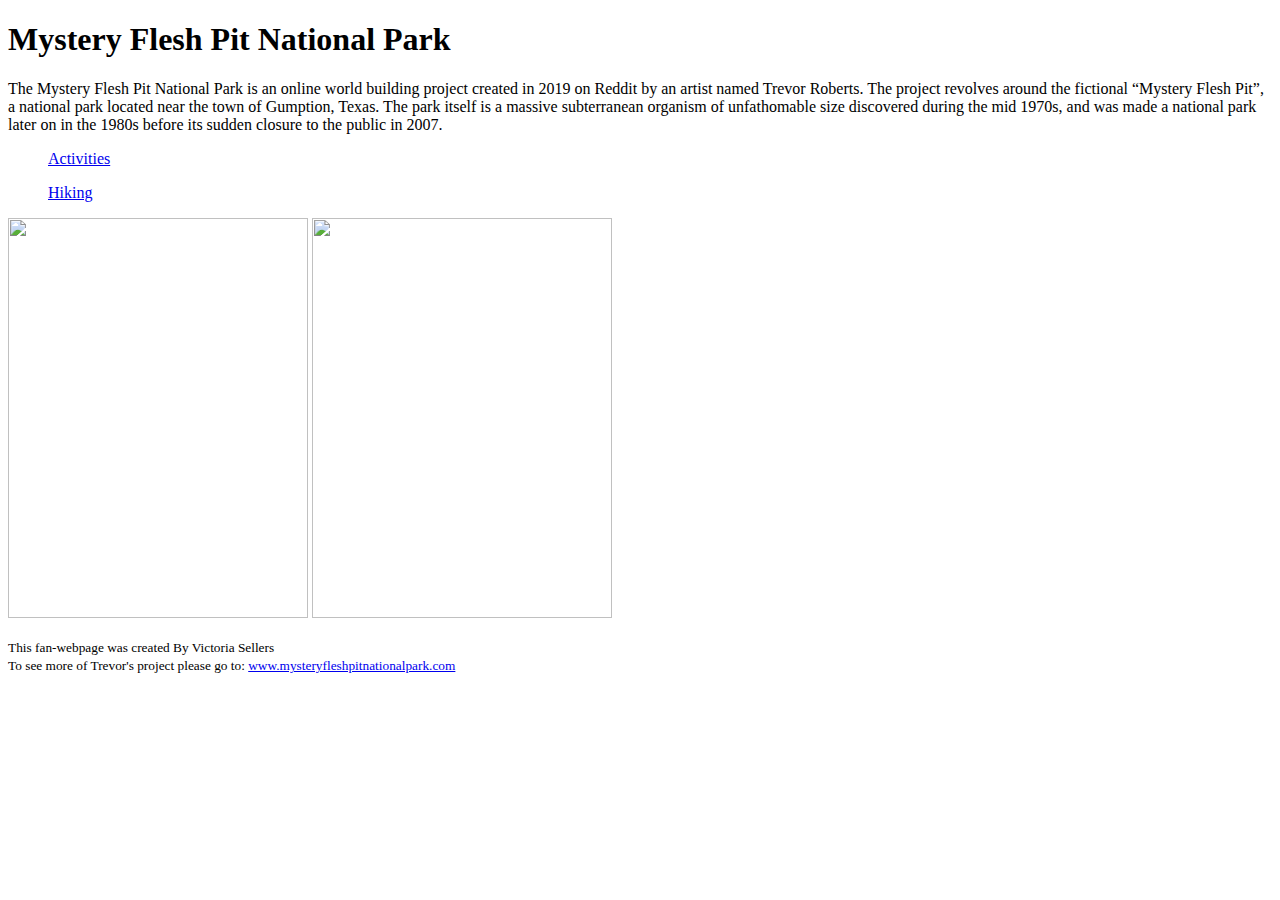
==== html/index.html @ dc50328f "home and activities couldn't figure out form" ====
<!DOCTYPE html>
<html lang="en">
  <head>
    <meta charset="UTF-8" />
    <meta name="viewport" content="width=device-width, initial-scale=1.0" />
    <title>Home</title>
    <link src="../css/style.css" />
  </head>
  <body>
    <h1>Mystery Flesh Pit National Park</h1>
    <p>
      The Mystery Flesh Pit National Park is an online world building project
      created in 2019 on Reddit by an artist named Trevor Roberts. The project
      revolves around the fictional “Mystery Flesh Pit”, a national park located
      near the town of Gumption, Texas. The park itself is a massive
      subterranean organism of unfathomable size discovered during the mid
      1970s, and was made a national park later on in the 1980s before its
      sudden closure to the public in 2007.
    </p>

    <nav>
      <li>
        <ul>
          <a href="activities.html">Activities</a>
        </ul>
        <ul>
          <a href="hiking.html">Hiking</a>
        </ul>
      </li>
    </nav>

    <img
      height="400"
      width="300"
      src="https://64.media.tumblr.com/2b8440fe7929a2724894cbdf2d9d01a8/d5659b2e7d727d2b-6f/s500x750/ed591ee560cb9083bb8f51179385aec2b63d666c.jpg"
    />
    <img
      height="400"
      width="300"
      src="https://64.media.tumblr.com/23e944f6814839de6d90d387d16e18e1/edb78060dbe2fb4f-1d/s500x750/9b2b361536fdf98aef8cc4e90bab4f435cb6f42c.jpg"
    />
    <footer>
      <p>
        <small>
          This fan-webpage was created By Victoria Sellers <br />
          To see more of Trevor's project please go to:
          <a href="https://www.mysteryfleshpitnationalpark.com/"
            >www.mysteryfleshpitnationalpark.com</a
          >
        </small>
      </p>
    </footer>
  </body>
</html>
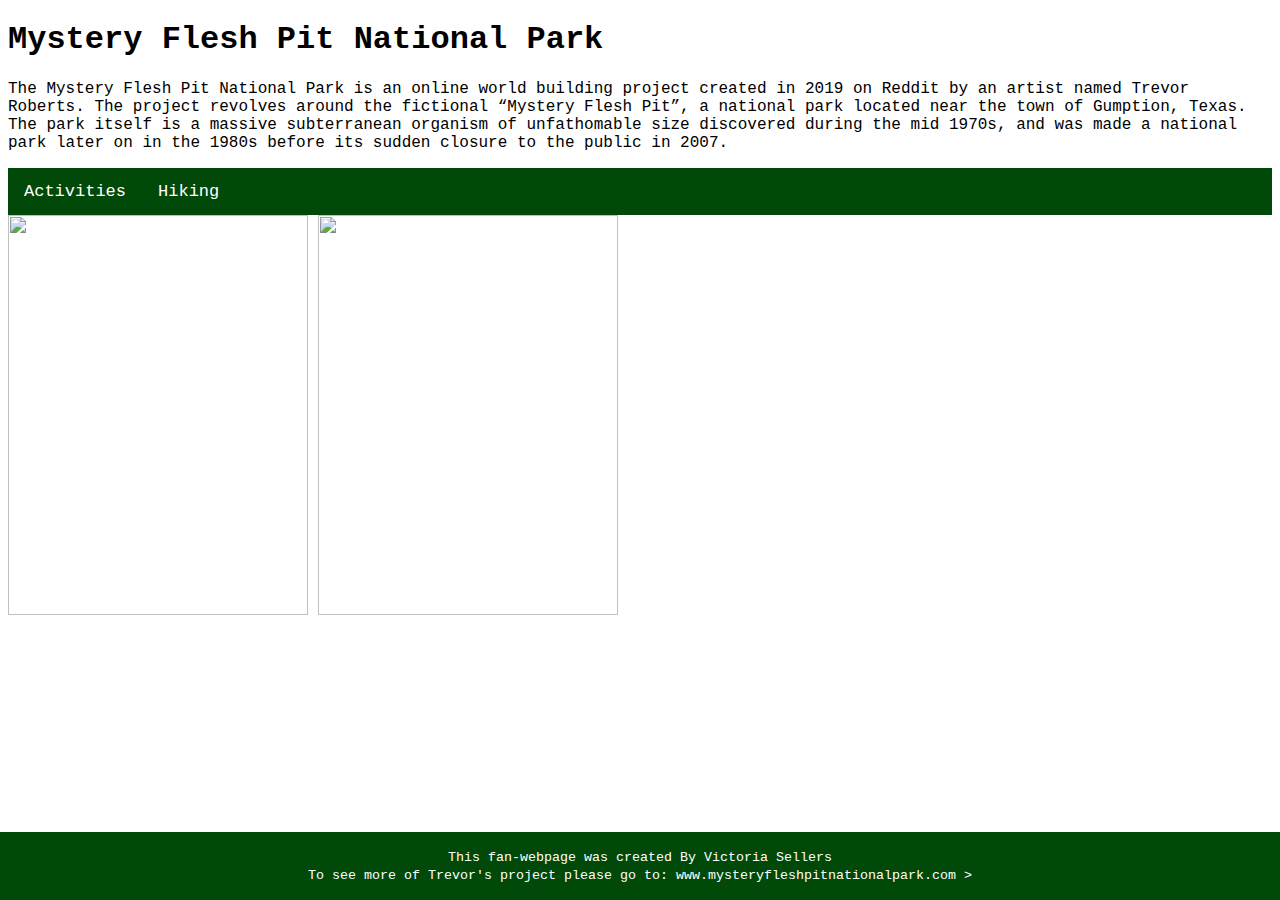
==== commit 0286eb03: "started adding styles" ====
--- a/html/index.html
+++ b/html/index.html
@@ -4,7 +4,7 @@
     <meta charset="UTF-8" />
     <meta name="viewport" content="width=device-width, initial-scale=1.0" />
     <title>Home</title>
-    <link src="../css/style.css" />
+    <link rel="stylesheet" href="../css/style.css" />
   </head>
   <body>
     <h1>Mystery Flesh Pit National Park</h1>
@@ -18,16 +18,11 @@
       sudden closure to the public in 2007.
     </p>
 
-    <nav>
-      <li>
-        <ul>
-          <a href="activities.html">Activities</a>
-        </ul>
-        <ul>
-          <a href="hiking.html">Hiking</a>
-        </ul>
-      </li>
-    </nav>
+    <nav class="topnav">
+      <a href="activities.html">Activities</a>
+      <a href="hiking.html">Hiking</a>
+  </nav>
+
 
     <img
       height="400"
@@ -44,8 +39,8 @@
         <small>
           This fan-webpage was created By Victoria Sellers <br />
           To see more of Trevor's project please go to:
-          <a href="https://www.mysteryfleshpitnationalpark.com/"
-            >www.mysteryfleshpitnationalpark.com</a
+          <a id="footeranchor" href="https://www.mysteryfleshpitnationalpark.com/"
+            >www.mysteryfleshpitnationalpark.com</a>
           >
         </small>
       </p>
--- a/css/style.css
+++ b/css/style.css
@@ -0,0 +1,51 @@
+* {
+    font-family: 'Courier New', Courier, monospace;
+}
+
+ul, li {
+    list-style-type: none;
+    font-size: larger;
+}
+
+a {
+    text-decoration: none;
+}
+
+footer{
+    position: fixed;
+  left: 0;
+  bottom: 0;
+  width: 100%;
+  background-color: #004908;
+  color: white;
+  text-align: center;
+}
+
+#footeranchor{
+    color:white;
+}
+
+.topnav{
+    background-color: #004908;
+    overflow: hidden;
+}
+
+.topnav a{
+    float: left;
+  color: white;
+  text-align: center;
+  padding: 14px 16px;
+  text-decoration: none;
+  font-size: 17px;
+}
+
+.topnav a:hover {
+    background-color: #ddd;
+    color: black;
+  }
+  
+  /* Add a color to the active/current link */
+  .topnav a.active {
+    background-color: #04AA6D;
+    color: white;
+  }